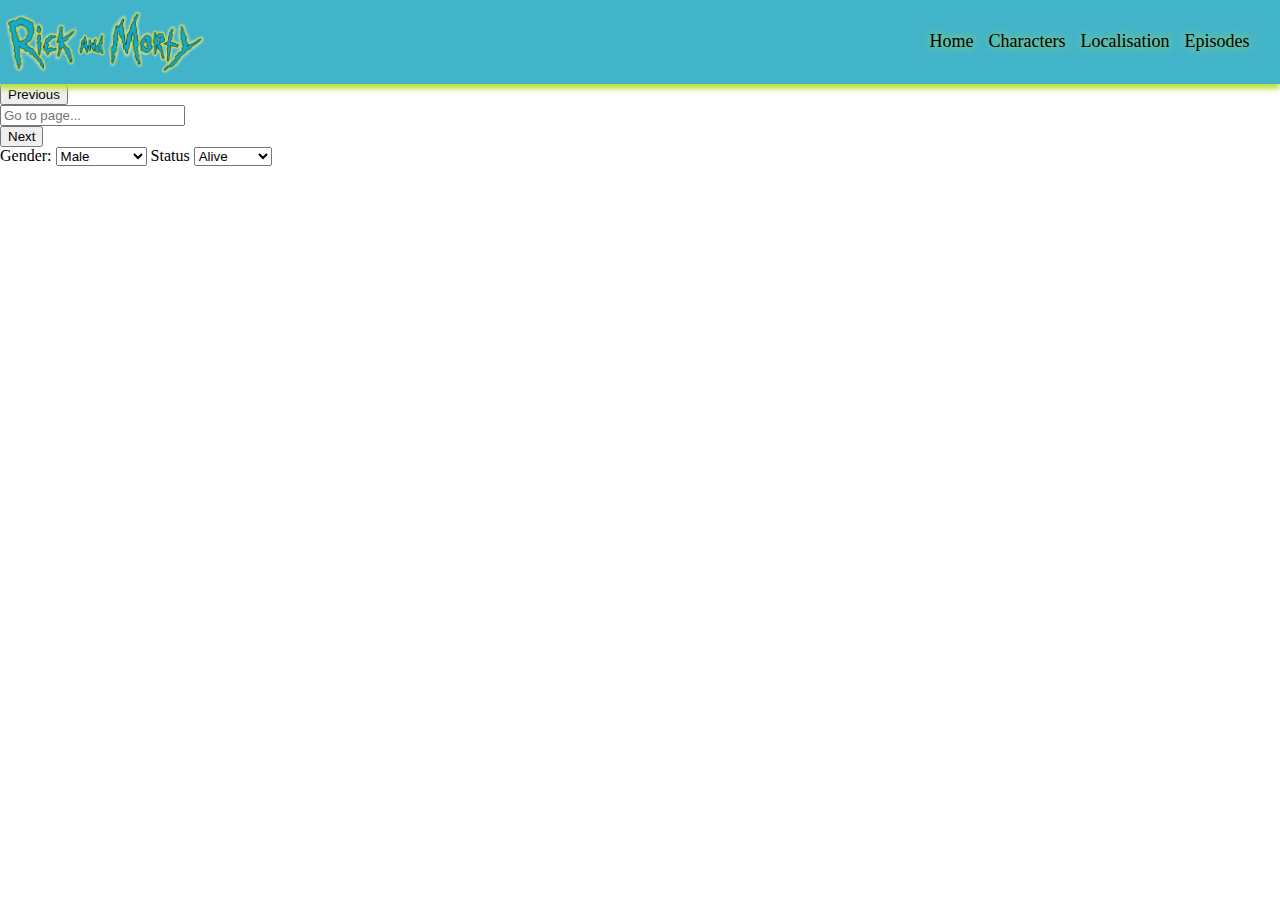
==== characterAll.html @ dfe4eb06 "ajout début de barre de filtre en HTML avec gender et status" ====
<!DOCTYPE html>
<html lang="en">
   <head>
      <meta charset="UTF-8" />
      <meta name="viewport" content="width=device-width, initial-scale=1.0" />
      <title>La Fusée - Personnages</title>
      <link rel="stylesheet" href="style.css" />
   </head>

   <body>
      <header>
         <img
            src="./images/logotitle.png"
            width="200"
            alt="Titre de Rick and Morty"
         />
         <nav id="nav">
            <a class="nav-link" href="./index.html">Home</a>
            <a class="nav-link" href="./characterAll.html"> Characters </a>
            <a class="nav-link" href="./locations.html"> Localisation </a>
            <a class="nav-link" href="./episodeAll.html"> Episodes </a>
         </nav>
      </header>
      <main>
         <div id="subNavBar">
            <div>
               <button id="btnPrevious">Previous</button>
            </div>

            <div>
               <input
                  type="type"
                  id="inputGoToPage"
                  placeholder="Go to page..."
               />
            </div>

            <div>
               <button id="btnNext">Next</button>
            </div>

            <form id="filter_bar">
                <label for="gender">Gender:</label>
                <select name="gender" id="gender">
                    <option value="male">Male</option>
                    <option value="female">Female</option>
                    <option value="genderless">Genderless</option>
                    <option value="unknown">Unknown</option>
                </select>

                <label for="status">Status</label>
                <select name="status" id="status">
                    <option value="Alive">Alive</option>
                    <option value="Dead">Dead</option>
                    <option value="unknown">Unknown</option>
                </select>
            </form>
         </div>

         <div id="charContainer"></div>
      </main>

      <script src="./js/characterAll.js"></script>
   </body>
</html>
---- style.css ----
html,
body {
   margin: 0 auto;
   width: 100vw;
   scroll-padding-top: 85px;
}

header {
   position: sticky;
   margin: 0;
   padding: 10px 5px;
   top: 0;
   background-color: #42b4caff;
   display: flex;
   justify-content: space-between;
   box-shadow: 0 5px 5px #bfde42ff;
}

#nav {
   margin-right: 2vw;
   display: flex;
   gap: 15px;
   align-items: center;
   font-size: large;
}

#nav a {
   color: black;
   text-shadow: #bfde42ff 1px 0 10px;
   font-style: normal;
   text-decoration: none;
}


/******************************* Page One Episode ******************************************/
#episode_title {
   margin-left: 2vw;
}

.episode {
   margin: auto 2%;
   width: 96%;
}

.episode h1 {
   margin-bottom: 5px;
   color: black;
   text-shadow: 1px 1px 5px #42b4caff, 0 0 1em #bfde42ff, 0 0 0.2em #bfde42ff;
}

.episode_subtitle {
   margin-top: 0;
   font-size: 1.3em;
}

.episode_code,
.episode_aired {
   margin: 10px 5px;
}

.episode_characters {
   width: 100%;
}

.collapsible_characters {
   width: 100%;
   margin: 20px 0;
   font-size: 1.3em;
   font-weight: bold;
   background-color: #42b4caff;
   border: none;
   border-radius: 15px;
   display: flex;
   justify-content: space-between;
}

.collapsible_characters:hover {
   box-shadow: 1px 3px 5px #42b4caff, 0 0 1em #bfde42ff, 0 0 0.2em #bfde42ff;
}

.collapsible_characters p {
   margin: 10px;
}

.hidden_content {
   display: none;
}

.active_content {
   display: flex;
   flex-wrap: wrap;
   gap: 3vw;
   justify-content: center;
}

.ep_char_list {
   padding: 0;
   margin: 0;
   list-style: none;
}

.ep_char_list li {
   width: 180px;
   height: 70px;
   border-radius: 50%;
   display: flex;
   align-items: center;
   justify-content: center;
}

.ep_char_list p {
   margin: 0 5px;
   width: 100%;
   text-wrap: balance;
   text-align: center;
   font-size: 1.1em;
}

.ep_char_list a {
   border-radius: 50%;
   border: solid #42b4caff 2px;
   color: black;
   text-decoration: none;
}

.ep_char_list a:hover {
   border-color: black;
   box-shadow: 1px 3px 5px #42b4caff, 0 0 1em #bfde42ff, 0 0 0.2em #bfde42ff;
   font-weight: bold;
}
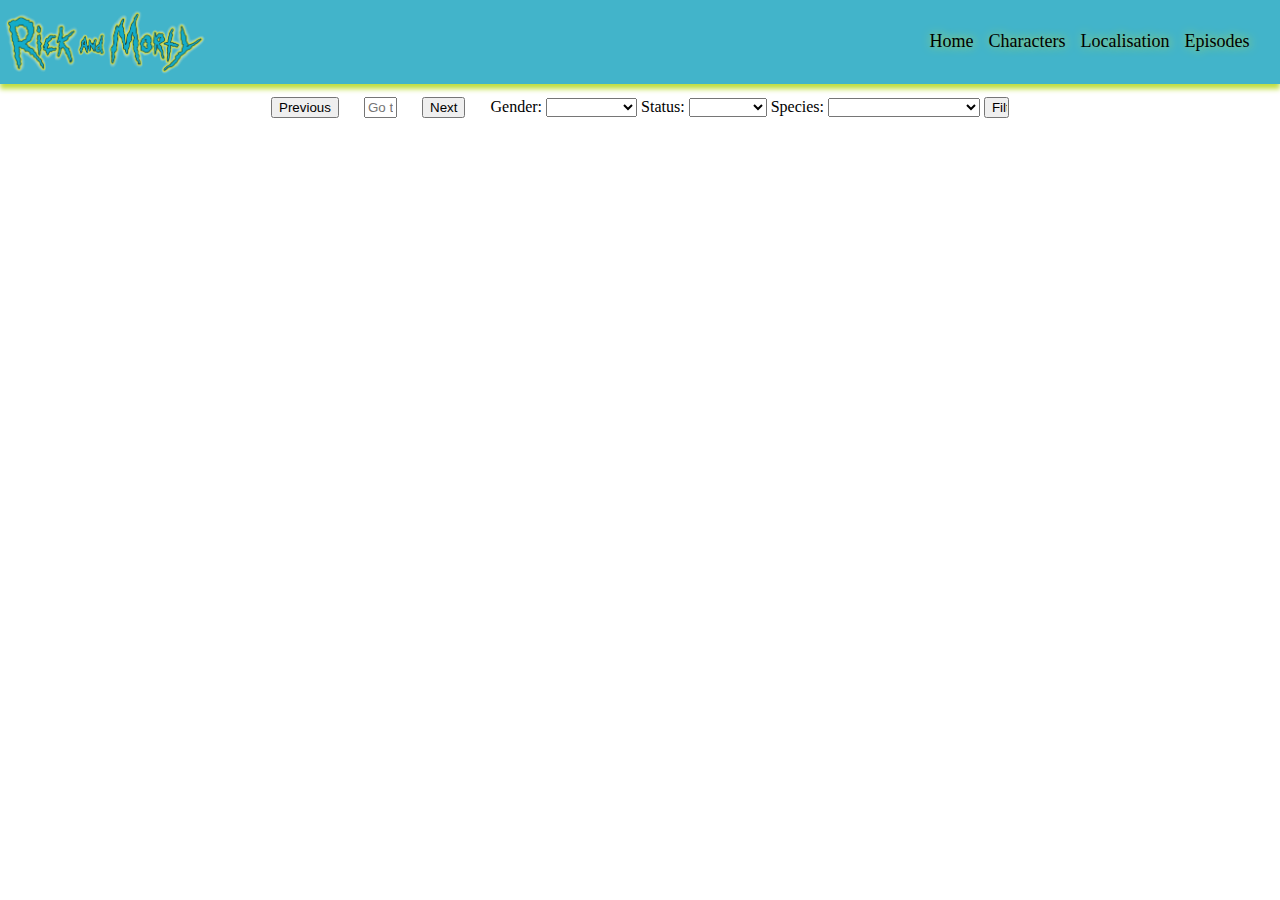
==== commit d29fc803: "bouton filter récupère les params et redirige vers page de personnages filtrés" ====
--- a/characterAll.html
+++ b/characterAll.html
@@ -40,20 +40,29 @@
             </div>
 
             <form id="filter_bar">
-                <label for="gender">Gender:</label>
-                <select name="gender" id="gender">
-                    <option value="male">Male</option>
-                    <option value="female">Female</option>
-                    <option value="genderless">Genderless</option>
-                    <option value="unknown">Unknown</option>
-                </select>
+               <label for="gender">Gender:</label>
+               <select name="gender" id="gender">
+                  <option></option>
+                  <option value="male">Male</option>
+                  <option value="female">Female</option>
+                  <option value="genderless">Genderless</option>
+                  <option value="unknown">Unknown</option>
+               </select>
 
-                <label for="status">Status</label>
-                <select name="status" id="status">
-                    <option value="Alive">Alive</option>
-                    <option value="Dead">Dead</option>
-                    <option value="unknown">Unknown</option>
-                </select>
+               <label for="status">Status:</label>
+               <select name="status" id="status">
+                  <option></option>
+                  <option value="Alive">Alive</option>
+                  <option value="Dead">Dead</option>
+                  <option value="unknown">Unknown</option>
+               </select>
+
+               <label for="species">Species:</label>
+               <select name="species" id="species">
+                  <option></option>
+               </select>
+
+               <input type="button" value="Filter" id="filter-btn" />
             </form>
          </div>
 
--- a/style.css
+++ b/style.css
@@ -1,8 +1,7 @@
 html,
 body {
    margin: 0 auto;
-   width: 100vw;
-   scroll-padding-top: 85px;
+   width: 100%;
 }
 
 header {
@@ -31,6 +30,10 @@
    text-decoration: none;
 }
 
+main {
+   display: flex;
+   flex-direction: column;
+}
 
 /******************************* Page One Episode ******************************************/
 #episode_title {
@@ -128,3 +131,66 @@
    box-shadow: 1px 3px 5px #42b4caff, 0 0 1em #bfde42ff, 0 0 0.2em #bfde42ff;
    font-weight: bold;
 }
+
+/* *********************** Page All Characters *******************/
+
+
+#charContainer {
+   display: flex;
+   flex-wrap: wrap;
+   justify-content: space-evenly;
+   align-content: center;
+   /* gap: 1vw; */
+   column-gap: 1vw;
+   row-gap: 2.5vh;
+}
+
+.charContainers {
+   display: flex;
+   flex-direction: column;
+   justify-content: center;
+   align-items: center;
+   max-width: 235px;
+   /* height: 235px; */
+   max-height: 235px;
+   box-sizing: border-box;
+   border: 2px solid #42b4caff;
+   border-radius: 50px;
+   box-shadow: 2px 2px 5px #bfde42ff;
+   transition: all ease-in-out 125ms;
+}
+
+.charContainers:hover {
+   box-shadow: 4px 4px 10px #bfde42ff;
+   /* color: #42b4caff; */
+   font-size: large;
+   text-shadow: 1px 1px 5px #bfde42ff;
+   cursor: pointer;
+}
+
+.charContainers img {
+   width: 85%;
+   padding: 1vh 1vw 0.5vh 1vw;
+   border-radius: 50px;
+}
+
+.charContainers div {
+   text-align: center;
+   justify-content: center;
+   align-items: center;
+   height: 3vh;
+}
+
+#subNavBar {
+   display: flex;
+   flex-direction: row;
+   text-align: center;
+   justify-content: center;
+   gap: 2%;
+   padding: 1%;
+}
+
+#subNavBar input {
+   text-align: center;
+   width: 25px;
+}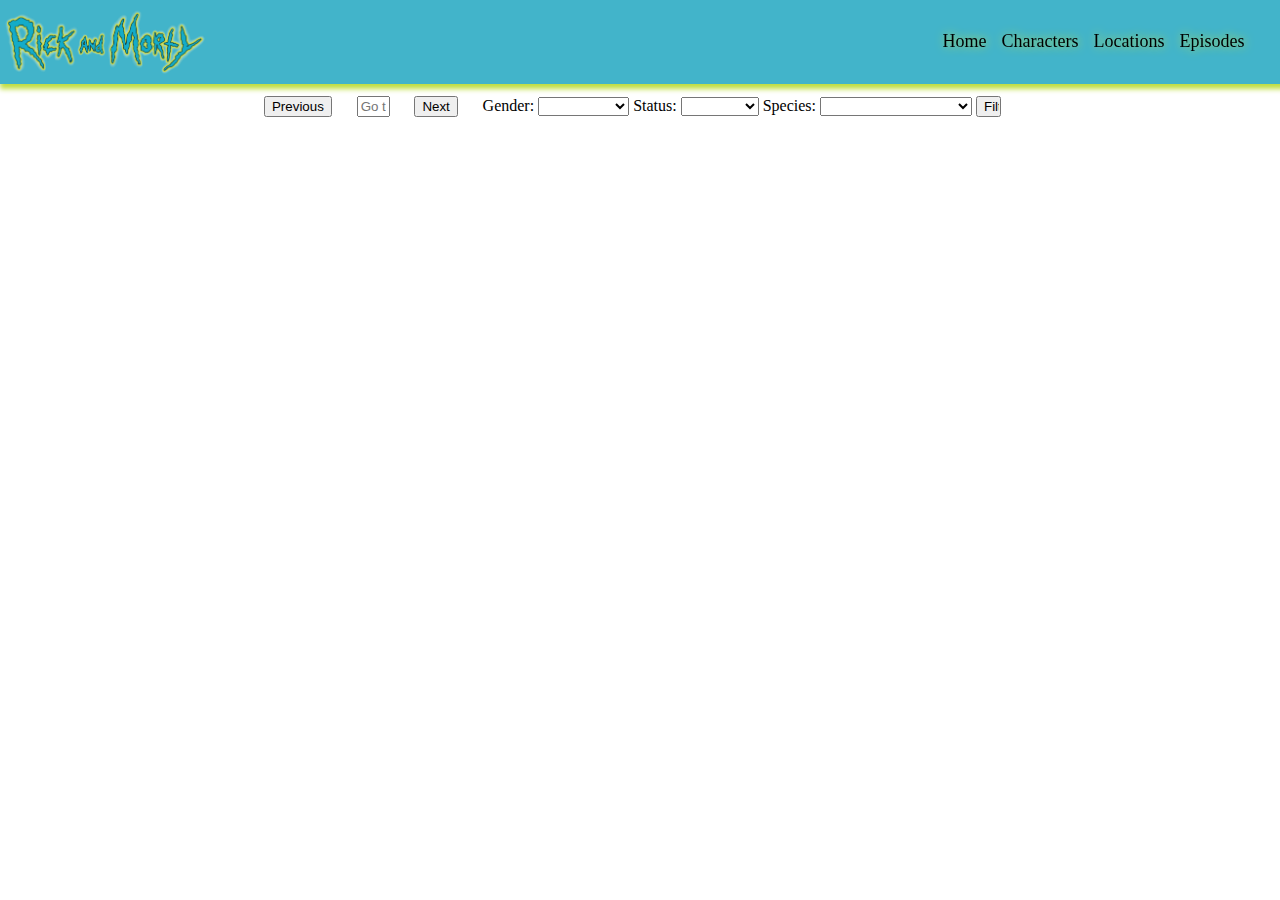
==== commit 9ff556f5: "liste des locations affichée, mise en page, pagination" ====
--- a/characterAll.html
+++ b/characterAll.html
@@ -17,7 +17,7 @@
          <nav id="nav">
             <a class="nav-link" href="./index.html">Home</a>
             <a class="nav-link" href="./characterAll.html"> Characters </a>
-            <a class="nav-link" href="./locations.html"> Localisation </a>
+            <a class="nav-link" href="./locations.html"> Locations </a>
             <a class="nav-link" href="./episodeAll.html"> Episodes </a>
          </nav>
       </header>
@@ -42,7 +42,7 @@
             <form id="filter_bar">
                <label for="gender">Gender:</label>
                <select name="gender" id="gender">
-                  <option></option>
+                  <option value=""></option>
                   <option value="male">Male</option>
                   <option value="female">Female</option>
                   <option value="genderless">Genderless</option>
@@ -51,7 +51,7 @@
 
                <label for="status">Status:</label>
                <select name="status" id="status">
-                  <option></option>
+                  <option value=""></option>
                   <option value="Alive">Alive</option>
                   <option value="Dead">Dead</option>
                   <option value="unknown">Unknown</option>
@@ -59,7 +59,7 @@
 
                <label for="species">Species:</label>
                <select name="species" id="species">
-                  <option></option>
+                  <option value=""></option>
                </select>
 
                <input type="button" value="Filter" id="filter-btn" />
--- a/style.css
+++ b/style.css
@@ -1,10 +1,12 @@
 html,
 body {
    margin: 0 auto;
-   width: 100%;
+   width: 100vw;
+   scroll-padding-top: 85px;
 }
 
 header {
+   width: 100%;
    position: sticky;
    margin: 0;
    padding: 10px 5px;
@@ -13,6 +15,8 @@
    display: flex;
    justify-content: space-between;
    box-shadow: 0 5px 5px #bfde42ff;
+   overflow: auto;
+   scrollbar-gutter: stable;
 }
 
 #nav {
@@ -33,6 +37,8 @@
 main {
    display: flex;
    flex-direction: column;
+   overflow: auto;
+   scrollbar-gutter: stable;
 }
 
 /******************************* Page One Episode ******************************************/
@@ -133,7 +139,6 @@
 }
 
 /* *********************** Page All Characters *******************/
-
 
 #charContainer {
    display: flex;
@@ -193,4 +198,54 @@
 #subNavBar input {
    text-align: center;
    width: 25px;
+}
+
+
+/********************** Page locations **************************************/
+.location-header {
+   margin: 20px 2vw;
+   color: black;
+   text-shadow: 1px 1px 5px #42b4caff, 0 0 1em #bfde42ff, 0 0 0.2em #bfde42ff;
+
+}
+
+#locations-list {
+   padding: 0;
+   list-style: none;
+   display: flex;
+   flex-wrap: wrap;
+   justify-content: center;
+   gap: 2vw;
+}
+
+#locations-list li {
+   width: 290px;
+   height: 160px;
+   padding: 20px 15px;
+   border: 2px solid #42b4caff;
+   border-radius: 50px;
+   box-shadow: 2px 2px 5px #bfde42ff;
+   box-sizing: border-box;
+   column-gap: 1vw;
+   row-gap: 2.5vh;
+}
+
+#locations-list h2 {
+   display: block;
+   height: 60px;
+   margin: 0;
+   text-align: center;
+   color: black;
+   text-shadow: 1px 1px 5px #42b4caff, 0 0 1em #bfde42ff, 0 0 0.2em #bfde42ff;
+}
+
+#locations-list p {
+   margin: 5px;
+}
+
+#pagination-locations {
+   width: 98%;
+   margin: 0 1%;
+   display: flex;
+   justify-content: space-between;
 }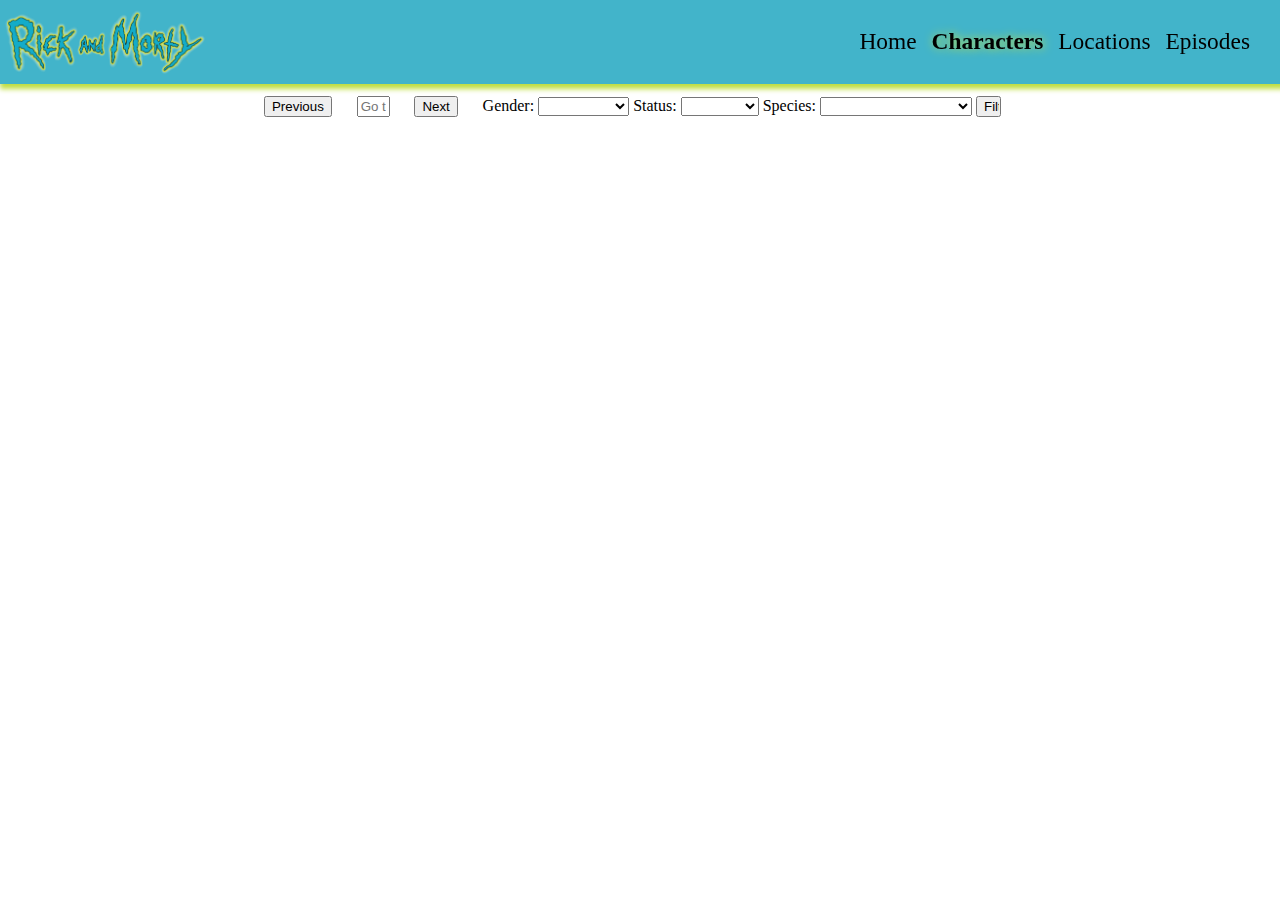
==== commit 0d6c7572: "mise en page index + navbar responsive" ====
--- a/characterAll.html
+++ b/characterAll.html
@@ -1,74 +1,80 @@
 <!DOCTYPE html>
 <html lang="en">
-   <head>
-      <meta charset="UTF-8" />
-      <meta name="viewport" content="width=device-width, initial-scale=1.0" />
-      <title>La Fusée - Personnages</title>
-      <link rel="stylesheet" href="style.css" />
-   </head>
+    <head>
+        <meta charset="UTF-8" />
+        <meta name="viewport" content="width=device-width, initial-scale=1.0" />
+        <title>La Fusée - Personnages</title>
+        <link rel="stylesheet" href="style.css" />
+        <link rel="stylesheet" href="https://cdnjs.cloudflare.com/ajax/libs/font-awesome/6.5.1/css/all.min.css" integrity="sha512-DTOQO9RWCH3ppGqcWaEA1BIZOC6xxalwEsw9c2QQeAIftl+Vegovlnee1c9QX4TctnWMn13TZye+giMm8e2LwA==" crossorigin="anonymous" referrerpolicy="no-referrer" />
+    </head>
 
-   <body>
-      <header>
-         <img
-            src="./images/logotitle.png"
-            width="200"
-            alt="Titre de Rick and Morty"
-         />
-         <nav id="nav">
-            <a class="nav-link" href="./index.html">Home</a>
-            <a class="nav-link" href="./characterAll.html"> Characters </a>
-            <a class="nav-link" href="./locations.html"> Locations </a>
-            <a class="nav-link" href="./episodeAll.html"> Episodes </a>
-         </nav>
-      </header>
-      <main>
-         <div id="subNavBar">
-            <div>
-               <button id="btnPrevious">Previous</button>
+    <body>
+        <header>
+            <img src="./images/logotitle.png" alt="Titre de Rick and Morty" />
+            <nav id="nav">
+                <button class="drop-btn"><i class="fa fa-bars"></i></button>
+                <div class="nav-dropdown">
+                    <a class="nav-link" href="./index.html"
+                        >Home</a
+                    >
+                    <a class="nav-link current-page" href="./characterAll.html">
+                        Characters
+                    </a>
+                    <a class="nav-link" href="./locations.html"> Locations </a>
+                    <a class="nav-link" href="./episodeAll.html"> Episodes </a>
+                </div>
+            </nav>
+        </header>
+
+        <main>
+            <div id="subNavBar">
+                <div>
+                    <button id="btnPrevious">Previous</button>
+                </div>
+
+                <div>
+                    <input
+                        type="type"
+                        id="inputGoToPage"
+                        placeholder="Go to page..."
+                    />
+                </div>
+
+                <div>
+                    <button id="btnNext">Next</button>
+                </div>
+
+                <form id="filter_bar">
+                    <label for="gender">Gender:</label>
+                    <select name="gender" id="gender">
+                        <option value=""></option>
+                        <option value="male">Male</option>
+                        <option value="female">Female</option>
+                        <option value="genderless">Genderless</option>
+                        <option value="unknown">Unknown</option>
+                    </select>
+
+                    <label for="status">Status:</label>
+                    <select name="status" id="status">
+                        <option value=""></option>
+                        <option value="Alive">Alive</option>
+                        <option value="Dead">Dead</option>
+                        <option value="unknown">Unknown</option>
+                    </select>
+
+                    <label for="species">Species:</label>
+                    <select name="species" id="species">
+                        <option value=""></option>
+                    </select>
+
+                    <input type="button" value="Filter" id="filter-btn" />
+                </form>
             </div>
 
-            <div>
-               <input
-                  type="type"
-                  id="inputGoToPage"
-                  placeholder="Go to page..."
-               />
-            </div>
+            <div id="charContainer"></div>
+        </main>
 
-            <div>
-               <button id="btnNext">Next</button>
-            </div>
-
-            <form id="filter_bar">
-               <label for="gender">Gender:</label>
-               <select name="gender" id="gender">
-                  <option value=""></option>
-                  <option value="male">Male</option>
-                  <option value="female">Female</option>
-                  <option value="genderless">Genderless</option>
-                  <option value="unknown">Unknown</option>
-               </select>
-
-               <label for="status">Status:</label>
-               <select name="status" id="status">
-                  <option value=""></option>
-                  <option value="Alive">Alive</option>
-                  <option value="Dead">Dead</option>
-                  <option value="unknown">Unknown</option>
-               </select>
-
-               <label for="species">Species:</label>
-               <select name="species" id="species">
-                  <option value=""></option>
-               </select>
-
-               <input type="button" value="Filter" id="filter-btn" />
-            </form>
-         </div>
-
-         <div id="charContainer"></div>
-      </main>
-
-      <script src="./js/characterAll.js"></script>
-   </body>
+        <script src="./js/characterAll.js"></script>
+        <script src="./js/navbar.js"></script>
+    </body>
 </html>
--- a/style.css
+++ b/style.css
@@ -1,251 +1,350 @@
 html,
 body {
-   margin: 0 auto;
-   width: 100vw;
-   scroll-padding-top: 85px;
-}
-
+    margin: 0 auto;
+    width: 100vw;
+    scroll-padding-top: 85px;
+}
+
+/**************************** Header & Navbar ***********************************/
 header {
-   width: 100%;
-   position: sticky;
-   margin: 0;
-   padding: 10px 5px;
-   top: 0;
-   background-color: #42b4caff;
-   display: flex;
-   justify-content: space-between;
-   box-shadow: 0 5px 5px #bfde42ff;
-   overflow: auto;
-   scrollbar-gutter: stable;
+    width: 100%;
+    position: sticky;
+    margin: 0;
+    padding: 10px 5px;
+    top: 0;
+    background-color: #42b4caff;
+    display: flex;
+    justify-content: space-evenly;
+    box-shadow: 0 5px 5px #bfde42ff;
+}
+
+header img {
+    max-width: 200px;
+    height: auto;
 }
 
 #nav {
-   margin-right: 2vw;
-   display: flex;
-   gap: 15px;
-   align-items: center;
-   font-size: large;
+    flex: 1;
+    margin-right: 35px;
+    vertical-align: middle;
+}
+
+.nav-dropdown {
+    width: 100%;
+    height: 100%;
+    display: flex;
+    justify-content: flex-end;
+    gap: 15px;
+    align-items: center;
+    font-size: large;
 }
 
 #nav a {
-   color: black;
-   text-shadow: #bfde42ff 1px 0 10px;
-   font-style: normal;
-   text-decoration: none;
+    color: black;
+    font-style: normal;
+    font-size: 1.3em;
+    text-decoration: none;
+}
+
+#nav a:hover {
+    text-shadow: #bfde42ff 1px 0 10px;
+}
+
+.current-page {
+    font-weight: bold;
+    text-shadow: #bfde42ff 1px 0 10px;
+}
+
+.drop-btn {
+    width: 100%;
+    height: 100%;
+    text-align: end;
+    font-weight: bolder;
+    font-size: large;
+    display: none;
+    border: none;
+    background: none;
+    cursor: pointer;
+}
+
+@media screen and (max-width: 635px) {
+    #nav {
+        position: relative;
+        display: inline-block;
+    }
+
+    .drop-btn {
+        display: block;
+    }
+
+    .nav-dropdown {
+        display: none;
+        position: absolute;
+        z-index: 1;
+        border-radius: 50px;
+    }
+
+    .nav-link {
+        display: block;
+        background-color: #42b4caff;
+        box-shadow: 0 5px 5px #bfde42ff;
+        border: black 1px solid;
+    }
+
+    .show .drop-btn {
+        box-shadow: 0 5px 5px #bfde42ff;
+        border: black 1px solid;
+    }
+
+    .show .drop-btn i {
+      display: none;
+    }
+
+    .show .nav-dropdown{
+        display: block;
+    }
 }
 
 main {
-   display: flex;
-   flex-direction: column;
-   overflow: auto;
-   scrollbar-gutter: stable;
+    display: flex;
+    flex-direction: column;
+    overflow: auto;
+    scrollbar-gutter: stable;
+}
+
+/********************************* Index ***************************************/
+#rnd-btn-container {
+    width: 99%;
+    margin: 25px auto;
+    display: flex;
+    flex-wrap: wrap;
+    gap: 2vw;
+}
+
+.btn-rnd {
+    width: 250px;
+    flex: 1;
+    background-color: #42b4caff;
+    border: none;
+    border-radius: 50px;
+}
+
+.btn-rnd:hover {
+    cursor: pointer;
+    box-shadow: 3px 5px 5px #bfde42ff;
+    text-shadow: #bfde42ff 1px 0 10px;
+}
+
+.btn-rnd p {
+    color: black;
+    font-style: normal;
+    font-size: 1.8em;
+    font-weight: bold;
 }
 
 /******************************* Page One Episode ******************************************/
 #episode_title {
-   margin-left: 2vw;
+    margin-left: 2vw;
 }
 
 .episode {
-   margin: auto 2%;
-   width: 96%;
+    margin: auto 2%;
+    width: 96%;
 }
 
 .episode h1 {
-   margin-bottom: 5px;
-   color: black;
-   text-shadow: 1px 1px 5px #42b4caff, 0 0 1em #bfde42ff, 0 0 0.2em #bfde42ff;
+    margin-bottom: 5px;
+    color: black;
+    text-shadow: 1px 1px 5px #42b4caff, 0 0 1em #bfde42ff, 0 0 0.2em #bfde42ff;
 }
 
 .episode_subtitle {
-   margin-top: 0;
-   font-size: 1.3em;
+    margin-top: 0;
+    font-size: 1.3em;
 }
 
 .episode_code,
 .episode_aired {
-   margin: 10px 5px;
+    margin: 10px 5px;
 }
 
 .episode_characters {
-   width: 100%;
+    width: 100%;
 }
 
 .collapsible_characters {
-   width: 100%;
-   margin: 20px 0;
-   font-size: 1.3em;
-   font-weight: bold;
-   background-color: #42b4caff;
-   border: none;
-   border-radius: 15px;
-   display: flex;
-   justify-content: space-between;
+    width: 100%;
+    margin: 20px 0;
+    font-size: 1.3em;
+    font-weight: bold;
+    background-color: #42b4caff;
+    border: none;
+    border-radius: 15px;
+    display: flex;
+    justify-content: space-between;
 }
 
 .collapsible_characters:hover {
-   box-shadow: 1px 3px 5px #42b4caff, 0 0 1em #bfde42ff, 0 0 0.2em #bfde42ff;
+    box-shadow: 1px 3px 5px #42b4caff, 0 0 1em #bfde42ff, 0 0 0.2em #bfde42ff;
 }
 
 .collapsible_characters p {
-   margin: 10px;
+    margin: 10px;
 }
 
 .hidden_content {
-   display: none;
+    display: none;
 }
 
 .active_content {
-   display: flex;
-   flex-wrap: wrap;
-   gap: 3vw;
-   justify-content: center;
+    display: flex;
+    flex-wrap: wrap;
+    gap: 3vw;
+    justify-content: center;
 }
 
 .ep_char_list {
-   padding: 0;
-   margin: 0;
-   list-style: none;
+    padding: 0;
+    margin: 0;
+    list-style: none;
 }
 
 .ep_char_list li {
-   width: 180px;
-   height: 70px;
-   border-radius: 50%;
-   display: flex;
-   align-items: center;
-   justify-content: center;
+    width: 180px;
+    height: 70px;
+    border-radius: 50%;
+    display: flex;
+    align-items: center;
+    justify-content: center;
 }
 
 .ep_char_list p {
-   margin: 0 5px;
-   width: 100%;
-   text-wrap: balance;
-   text-align: center;
-   font-size: 1.1em;
+    margin: 0 5px;
+    width: 100%;
+    text-wrap: balance;
+    text-align: center;
+    font-size: 1.1em;
 }
 
 .ep_char_list a {
-   border-radius: 50%;
-   border: solid #42b4caff 2px;
-   color: black;
-   text-decoration: none;
+    border-radius: 50%;
+    border: solid #42b4caff 2px;
+    color: black;
+    text-decoration: none;
 }
 
 .ep_char_list a:hover {
-   border-color: black;
-   box-shadow: 1px 3px 5px #42b4caff, 0 0 1em #bfde42ff, 0 0 0.2em #bfde42ff;
-   font-weight: bold;
+    border-color: black;
+    box-shadow: 1px 3px 5px #42b4caff, 0 0 1em #bfde42ff, 0 0 0.2em #bfde42ff;
+    font-weight: bold;
 }
 
 /* *********************** Page All Characters *******************/
 
 #charContainer {
-   display: flex;
-   flex-wrap: wrap;
-   justify-content: space-evenly;
-   align-content: center;
-   /* gap: 1vw; */
-   column-gap: 1vw;
-   row-gap: 2.5vh;
+    display: flex;
+    flex-wrap: wrap;
+    justify-content: space-evenly;
+    align-content: center;
+    /* gap: 1vw; */
+    column-gap: 1vw;
+    row-gap: 2.5vh;
 }
 
 .charContainers {
-   display: flex;
-   flex-direction: column;
-   justify-content: center;
-   align-items: center;
-   max-width: 235px;
-   /* height: 235px; */
-   max-height: 235px;
-   box-sizing: border-box;
-   border: 2px solid #42b4caff;
-   border-radius: 50px;
-   box-shadow: 2px 2px 5px #bfde42ff;
-   transition: all ease-in-out 125ms;
+    display: flex;
+    flex-direction: column;
+    justify-content: center;
+    align-items: center;
+    max-width: 235px;
+    /* height: 235px; */
+    max-height: 235px;
+    box-sizing: border-box;
+    border: 2px solid #42b4caff;
+    border-radius: 50px;
+    box-shadow: 2px 2px 5px #bfde42ff;
+    transition: all ease-in-out 125ms;
 }
 
 .charContainers:hover {
-   box-shadow: 4px 4px 10px #bfde42ff;
-   /* color: #42b4caff; */
-   font-size: large;
-   text-shadow: 1px 1px 5px #bfde42ff;
-   cursor: pointer;
+    box-shadow: 4px 4px 10px #bfde42ff;
+    /* color: #42b4caff; */
+    font-size: large;
+    text-shadow: 1px 1px 5px #bfde42ff;
+    cursor: pointer;
 }
 
 .charContainers img {
-   width: 85%;
-   padding: 1vh 1vw 0.5vh 1vw;
-   border-radius: 50px;
+    width: 85%;
+    padding: 1vh 1vw 0.5vh 1vw;
+    border-radius: 50px;
 }
 
 .charContainers div {
-   text-align: center;
-   justify-content: center;
-   align-items: center;
-   height: 3vh;
+    text-align: center;
+    justify-content: center;
+    align-items: center;
+    height: 3vh;
 }
 
 #subNavBar {
-   display: flex;
-   flex-direction: row;
-   text-align: center;
-   justify-content: center;
-   gap: 2%;
-   padding: 1%;
+    display: flex;
+    flex-direction: row;
+    text-align: center;
+    justify-content: center;
+    gap: 2%;
+    padding: 1%;
 }
 
 #subNavBar input {
-   text-align: center;
-   width: 25px;
-}
-
+    text-align: center;
+    width: 25px;
+}
 
 /********************** Page locations **************************************/
 .location-header {
-   margin: 20px 2vw;
-   color: black;
-   text-shadow: 1px 1px 5px #42b4caff, 0 0 1em #bfde42ff, 0 0 0.2em #bfde42ff;
-
+    margin: 20px 2vw;
+    color: black;
+    text-shadow: 1px 1px 5px #42b4caff, 0 0 1em #bfde42ff, 0 0 0.2em #bfde42ff;
 }
 
 #locations-list {
-   padding: 0;
-   list-style: none;
-   display: flex;
-   flex-wrap: wrap;
-   justify-content: center;
-   gap: 2vw;
+    padding: 0;
+    list-style: none;
+    display: flex;
+    flex-wrap: wrap;
+    justify-content: center;
+    gap: 2vw;
 }
 
 #locations-list li {
-   width: 290px;
-   height: 160px;
-   padding: 20px 15px;
-   border: 2px solid #42b4caff;
-   border-radius: 50px;
-   box-shadow: 2px 2px 5px #bfde42ff;
-   box-sizing: border-box;
-   column-gap: 1vw;
-   row-gap: 2.5vh;
+    width: 290px;
+    height: 160px;
+    padding: 20px 15px;
+    border: 2px solid #42b4caff;
+    border-radius: 50px;
+    box-shadow: 2px 2px 5px #bfde42ff;
+    box-sizing: border-box;
+    column-gap: 1vw;
+    row-gap: 2.5vh;
 }
 
 #locations-list h2 {
-   display: block;
-   height: 60px;
-   margin: 0;
-   text-align: center;
-   color: black;
-   text-shadow: 1px 1px 5px #42b4caff, 0 0 1em #bfde42ff, 0 0 0.2em #bfde42ff;
+    display: block;
+    height: 60px;
+    margin: 0;
+    text-align: center;
+    color: black;
+    text-shadow: 1px 1px 5px #42b4caff, 0 0 1em #bfde42ff, 0 0 0.2em #bfde42ff;
 }
 
 #locations-list p {
-   margin: 5px;
+    margin: 5px;
 }
 
 #pagination-locations {
-   width: 98%;
-   margin: 0 1%;
-   display: flex;
-   justify-content: space-between;
-}+    width: 98%;
+    margin: 0 1%;
+    display: flex;
+    justify-content: space-between;
+}
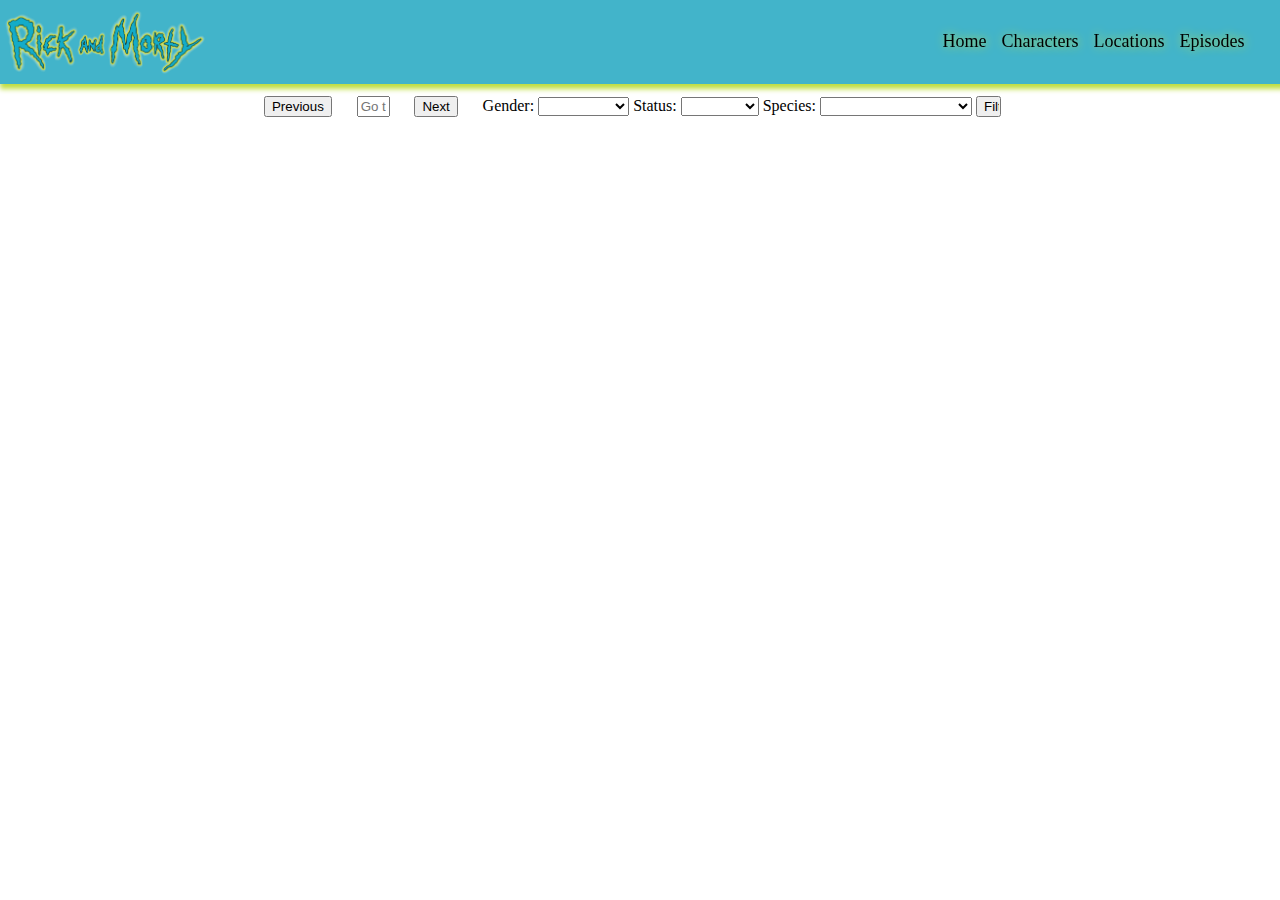
==== commit 3f2eaf19: "added images and cahnges of conflit from previous pull" ====
--- a/characterAll.html
+++ b/characterAll.html
@@ -1,80 +1,74 @@
 <!DOCTYPE html>
 <html lang="en">
-    <head>
-        <meta charset="UTF-8" />
-        <meta name="viewport" content="width=device-width, initial-scale=1.0" />
-        <title>La Fusée - Personnages</title>
-        <link rel="stylesheet" href="style.css" />
-        <link rel="stylesheet" href="https://cdnjs.cloudflare.com/ajax/libs/font-awesome/6.5.1/css/all.min.css" integrity="sha512-DTOQO9RWCH3ppGqcWaEA1BIZOC6xxalwEsw9c2QQeAIftl+Vegovlnee1c9QX4TctnWMn13TZye+giMm8e2LwA==" crossorigin="anonymous" referrerpolicy="no-referrer" />
-    </head>
+   <head>
+      <meta charset="UTF-8" />
+      <meta name="viewport" content="width=device-width, initial-scale=1.0" />
+      <title>La Fusée - Personnages</title>
+      <link rel="stylesheet" href="style.css" />
+   </head>
 
-    <body>
-        <header>
-            <img src="./images/logotitle.png" alt="Titre de Rick and Morty" />
-            <nav id="nav">
-                <button class="drop-btn"><i class="fa fa-bars"></i></button>
-                <div class="nav-dropdown">
-                    <a class="nav-link" href="./index.html"
-                        >Home</a
-                    >
-                    <a class="nav-link current-page" href="./characterAll.html">
-                        Characters
-                    </a>
-                    <a class="nav-link" href="./locations.html"> Locations </a>
-                    <a class="nav-link" href="./episodeAll.html"> Episodes </a>
-                </div>
-            </nav>
-        </header>
-
-        <main>
-            <div id="subNavBar">
-                <div>
-                    <button id="btnPrevious">Previous</button>
-                </div>
-
-                <div>
-                    <input
-                        type="type"
-                        id="inputGoToPage"
-                        placeholder="Go to page..."
-                    />
-                </div>
-
-                <div>
-                    <button id="btnNext">Next</button>
-                </div>
-
-                <form id="filter_bar">
-                    <label for="gender">Gender:</label>
-                    <select name="gender" id="gender">
-                        <option value=""></option>
-                        <option value="male">Male</option>
-                        <option value="female">Female</option>
-                        <option value="genderless">Genderless</option>
-                        <option value="unknown">Unknown</option>
-                    </select>
-
-                    <label for="status">Status:</label>
-                    <select name="status" id="status">
-                        <option value=""></option>
-                        <option value="Alive">Alive</option>
-                        <option value="Dead">Dead</option>
-                        <option value="unknown">Unknown</option>
-                    </select>
-
-                    <label for="species">Species:</label>
-                    <select name="species" id="species">
-                        <option value=""></option>
-                    </select>
-
-                    <input type="button" value="Filter" id="filter-btn" />
-                </form>
+   <body>
+      <header>
+         <img
+            src="./images/logotitle.png"
+            width="200"
+            alt="Titre de Rick and Morty"
+         />
+         <nav id="nav">
+            <a class="nav-link" href="./index.html">Home</a>
+            <a class="nav-link" href="./characterAll.html"> Characters </a>
+            <a class="nav-link" href="./locations.html"> Locations </a>
+            <a class="nav-link" href="./episodeAll.html"> Episodes </a>
+         </nav>
+      </header>
+      <main>
+         <div id="subNavBar">
+            <div>
+               <button id="btnPrevious">Previous</button>
             </div>
 
-            <div id="charContainer"></div>
-        </main>
+            <div>
+               <input
+                  type="type"
+                  id="inputGoToPage"
+                  placeholder="Go to page..."
+               />
+            </div>
 
-        <script src="./js/characterAll.js"></script>
-        <script src="./js/navbar.js"></script>
-    </body>
+            <div>
+               <button id="btnNext">Next</button>
+            </div>
+
+            <form id="filter_bar">
+               <label for="gender">Gender:</label>
+               <select name="gender" id="gender">
+                  <option value=""></option>
+                  <option value="male">Male</option>
+                  <option value="female">Female</option>
+                  <option value="genderless">Genderless</option>
+                  <option value="unknown">Unknown</option>
+               </select>
+
+               <label for="status">Status:</label>
+               <select name="status" id="status">
+                  <option value=""></option>
+                  <option value="Alive">Alive</option>
+                  <option value="Dead">Dead</option>
+                  <option value="unknown">Unknown</option>
+               </select>
+
+               <label for="species">Species:</label>
+               <select name="species" id="species">
+                  <option value=""></option>
+               </select>
+
+               <input type="button" value="Filter" id="filter-btn" />
+            </form>
+         </div>
+
+         <div id="charContainer"></div>
+      </main>
+
+      <script src="./js/characterAll.js"></script>
+   </body>
 </html>
--- a/style.css
+++ b/style.css
@@ -1,350 +1,377 @@
 html,
 body {
-    margin: 0 auto;
-    width: 100vw;
-    scroll-padding-top: 85px;
-}
-
-/**************************** Header & Navbar ***********************************/
+  margin: 0 auto;
+  width: 100vw;
+  scroll-padding-top: 85px;
+}
+
 header {
-    width: 100%;
-    position: sticky;
-    margin: 0;
-    padding: 10px 5px;
-    top: 0;
-    background-color: #42b4caff;
-    display: flex;
-    justify-content: space-evenly;
-    box-shadow: 0 5px 5px #bfde42ff;
-}
-
-header img {
-    max-width: 200px;
-    height: auto;
+  width: 100%;
+  position: sticky;
+  margin: 0;
+  padding: 10px 5px;
+  top: 0;
+  background-color: #42b4caff;
+  display: flex;
+  justify-content: space-between;
+  box-shadow: 0 5px 5px #bfde42ff;
+  overflow: auto;
+  scrollbar-gutter: stable;
 }
 
 #nav {
-    flex: 1;
-    margin-right: 35px;
-    vertical-align: middle;
-}
-
-.nav-dropdown {
-    width: 100%;
-    height: 100%;
-    display: flex;
-    justify-content: flex-end;
-    gap: 15px;
-    align-items: center;
-    font-size: large;
+  margin-right: 2vw;
+  display: flex;
+  gap: 15px;
+  align-items: center;
+  font-size: large;
 }
 
 #nav a {
-    color: black;
-    font-style: normal;
-    font-size: 1.3em;
-    text-decoration: none;
-}
-
-#nav a:hover {
-    text-shadow: #bfde42ff 1px 0 10px;
-}
-
-.current-page {
-    font-weight: bold;
-    text-shadow: #bfde42ff 1px 0 10px;
-}
-
-.drop-btn {
-    width: 100%;
-    height: 100%;
-    text-align: end;
-    font-weight: bolder;
-    font-size: large;
-    display: none;
-    border: none;
-    background: none;
-    cursor: pointer;
-}
-
-@media screen and (max-width: 635px) {
-    #nav {
-        position: relative;
-        display: inline-block;
-    }
-
-    .drop-btn {
-        display: block;
-    }
-
-    .nav-dropdown {
-        display: none;
-        position: absolute;
-        z-index: 1;
-        border-radius: 50px;
-    }
-
-    .nav-link {
-        display: block;
-        background-color: #42b4caff;
-        box-shadow: 0 5px 5px #bfde42ff;
-        border: black 1px solid;
-    }
-
-    .show .drop-btn {
-        box-shadow: 0 5px 5px #bfde42ff;
-        border: black 1px solid;
-    }
-
-    .show .drop-btn i {
-      display: none;
-    }
-
-    .show .nav-dropdown{
-        display: block;
-    }
+  color: black;
+  text-shadow: #bfde42ff 1px 0 10px;
+  font-style: normal;
+  text-decoration: none;
 }
 
 main {
-    display: flex;
-    flex-direction: column;
-    overflow: auto;
-    scrollbar-gutter: stable;
-}
-
-/********************************* Index ***************************************/
-#rnd-btn-container {
-    width: 99%;
-    margin: 25px auto;
-    display: flex;
-    flex-wrap: wrap;
-    gap: 2vw;
-}
-
-.btn-rnd {
-    width: 250px;
-    flex: 1;
-    background-color: #42b4caff;
-    border: none;
-    border-radius: 50px;
-}
-
-.btn-rnd:hover {
-    cursor: pointer;
-    box-shadow: 3px 5px 5px #bfde42ff;
-    text-shadow: #bfde42ff 1px 0 10px;
-}
-
-.btn-rnd p {
-    color: black;
-    font-style: normal;
-    font-size: 1.8em;
-    font-weight: bold;
+  display: flex;
+  flex-direction: column;
+  overflow: auto;
+  scrollbar-gutter: stable;
 }
 
 /******************************* Page One Episode ******************************************/
 #episode_title {
-    margin-left: 2vw;
+  margin-left: 2vw;
 }
 
 .episode {
-    margin: auto 2%;
-    width: 96%;
+  margin: auto 2%;
+  width: 96%;
 }
 
 .episode h1 {
-    margin-bottom: 5px;
-    color: black;
-    text-shadow: 1px 1px 5px #42b4caff, 0 0 1em #bfde42ff, 0 0 0.2em #bfde42ff;
+  margin-bottom: 5px;
+  color: black;
+  text-shadow: 1px 1px 5px #42b4caff, 0 0 1em #bfde42ff, 0 0 0.2em #bfde42ff;
 }
 
 .episode_subtitle {
-    margin-top: 0;
-    font-size: 1.3em;
+  margin-top: 0;
+  font-size: 1.3em;
 }
 
 .episode_code,
 .episode_aired {
-    margin: 10px 5px;
+  margin: 10px 5px;
 }
 
 .episode_characters {
-    width: 100%;
+  width: 100%;
 }
 
 .collapsible_characters {
-    width: 100%;
-    margin: 20px 0;
-    font-size: 1.3em;
-    font-weight: bold;
-    background-color: #42b4caff;
-    border: none;
-    border-radius: 15px;
+  width: 100%;
+  margin: 20px 0;
+  font-size: 1.3em;
+  font-weight: bold;
+  background-color: #42b4caff;
+  border: none;
+  border-radius: 15px;
+  display: flex;
+  justify-content: space-between;
+}
+
+.collapsible_characters:hover {
+  box-shadow: 1px 3px 5px #42b4caff, 0 0 1em #bfde42ff, 0 0 0.2em #bfde42ff;
+}
+
+.collapsible_characters p {
+  margin: 10px;
+}
+
+.hidden_content {
+  display: none;
+}
+
+.active_content {
+  display: flex;
+  flex-wrap: wrap;
+  gap: 3vw;
+  justify-content: center;
+}
+
+.ep_char_list {
+  padding: 0;
+  margin: 0;
+  list-style: none;
+}
+
+.ep_char_list li {
+  width: 180px;
+  height: 70px;
+  border-radius: 50%;
+  display: flex;
+  align-items: center;
+  justify-content: center;
+}
+
+.ep_char_list p {
+  margin: 0 5px;
+  width: 100%;
+  text-wrap: balance;
+  text-align: center;
+  font-size: 1.1em;
+}
+
+.ep_char_list a {
+  border-radius: 50%;
+  border: solid #42b4caff 2px;
+  color: black;
+  text-decoration: none;
+}
+
+.ep_char_list a:hover {
+  border-color: black;
+  box-shadow: 1px 3px 5px #42b4caff, 0 0 1em #bfde42ff, 0 0 0.2em #bfde42ff;
+  font-weight: bold;
+}
+
+/* *********************** Page All Characters *******************/
+
+#charContainer {
+  display: flex;
+  flex-wrap: wrap;
+  justify-content: space-evenly;
+  align-content: center;
+  /* gap: 1vw; */
+  column-gap: 1vw;
+  row-gap: 2.5vh;
+}
+
+.charContainers {
+  display: flex;
+  flex-direction: column;
+  justify-content: center;
+  align-items: center;
+  max-width: 235px;
+  /* height: 235px; */
+  max-height: 235px;
+  box-sizing: border-box;
+  border: 2px solid #42b4caff;
+  border-radius: 50px;
+  box-shadow: 2px 2px 5px #bfde42ff;
+  transition: all ease-in-out 125ms;
+}
+
+.charContainers:hover {
+  box-shadow: 4px 4px 10px #bfde42ff;
+  /* color: #42b4caff; */
+  font-size: large;
+  text-shadow: 1px 1px 5px #bfde42ff;
+  cursor: pointer;
+}
+
+.charContainers img {
+  width: 85%;
+  padding: 1vh 1vw 0.5vh 1vw;
+  border-radius: 50px;
+}
+
+.charContainers div {
+  text-align: center;
+  justify-content: center;
+  align-items: center;
+  height: 3vh;
+}
+
+#subNavBar {
+  display: flex;
+  flex-direction: row;
+  text-align: center;
+  justify-content: center;
+  gap: 2%;
+  padding: 1%;
+}
+
+#subNavBar input {
+  text-align: center;
+  width: 25px;
+}
+
+/* Episode ALL style */
+
+.navContainer {
+  display: flex;
+  min-height: 5vh;
+}
+
+.sidebar {
+  display: flex;
+  flex-direction: column; /* Sidebar items vertically */
+  position: fixed;
+  width: 70px; /* Fixed sidebar width */
+  height: 60vh;
+
+  padding-top: 10px;
+  justify-content: stretch;
+}
+
+.sidebar a {
+  flex-grow: 1;
+  display: block;
+  align-items: center; /* Centers the link text vertically */
+  justify-content: center; /* Centers the link text horizontally */
+  padding: 5px;
+  /* margin-bottom: 10px; */
+  background-color: #42b3ca8e;
+  color: black;
+  text-decoration: none;
+  border-radius: 10px;
+  box-shadow: 5px 0 0 #bfde428f;
+}
+
+.sidebar a:hover {
+  background-color: #bfde428f;
+  box-shadow: 5px 0 0 #42b3ca8e;
+}
+
+.content-area {
+  flex-grow: 1; /* Takes up the remaining space */
+  padding: 20px;
+  padding-left: 72px;
+}
+
+.page-title {
+  padding: 20px;
+}
+
+.season-container {
+  display: flex;
+  flex-direction: column;
+  background-size: cover;
+  background-position: center;
+  margin-bottom: 20px; /* Space between seasons */
+}
+.season {
+  background-color: rgba(0, 0, 0, 0.5);
+  color: rgba(255, 255, 255);
+  text-shadow: rgba(66, 179, 202);
+  text-align: center;
+}
+h2.season {
+  font-size: 50px;
+}
+.episodes-container {
+  background-color: rgba(0, 0, 0, 0.6);
+  color: #fff;
+  display: flex;
+  flex-direction: column;
+  gap: 10px; /* Space between episodes */
+  width: 80vw;
+}
+
+.episodeUniAll {
+  /* flex: 1 1 100px; Flex basis of 200px with ability to grow and shrink */
+  padding: 10px;
+  /* background-color: rgba(255, 255, 255, 0.8); Semi-transparent background */
+  /* box-shadow: 0 2px 4px rgba(0, 0, 0, 0.2); Subtle shadow for depth */
+  border: 2px solid rgba(66, 179, 202, 0.555);
+  border-radius: 5px;
+  box-shadow: 2px 2px 5px rgba(191, 222, 66, 0.562);
+}
+
+/* .backgroundImg0 {
+   position: relative;
+ }
+ 
+ .backgroundImg0:after {
+   content: "";
+   background: url("images/season0.png") no-repeat center center;
+   position: absolute;
+   top: 0px;
+   left: 0px;
+   width: 100%;
+   height: 100%;
+   z-index: -1;
+   opacity: 0.2;  Here is your opacity 
+ } 
+ */
+
+.episode-number,
+.episode-name {
+  margin: 5px 0;
+}
+
+/* -------------------------------- */
+@media (max-width: 800px) {
+  .navContainer {
+    flex-direction: column;
+  }
+
+  .sidebar {
+    width: 100%; /* Full width */
+    height: 50px;
     display: flex;
-    justify-content: space-between;
-}
-
-.collapsible_characters:hover {
-    box-shadow: 1px 3px 5px #42b4caff, 0 0 1em #bfde42ff, 0 0 0.2em #bfde42ff;
-}
-
-.collapsible_characters p {
-    margin: 10px;
-}
-
-.hidden_content {
-    display: none;
-}
-
-.active_content {
-    display: flex;
-    flex-wrap: wrap;
-    gap: 3vw;
-    justify-content: center;
-}
-
-.ep_char_list {
-    padding: 0;
-    margin: 0;
-    list-style: none;
-}
-
-.ep_char_list li {
-    width: 180px;
-    height: 70px;
-    border-radius: 50%;
-    display: flex;
-    align-items: center;
-    justify-content: center;
-}
-
-.ep_char_list p {
-    margin: 0 5px;
-    width: 100%;
-    text-wrap: balance;
-    text-align: center;
-    font-size: 1.1em;
-}
-
-.ep_char_list a {
-    border-radius: 50%;
-    border: solid #42b4caff 2px;
-    color: black;
-    text-decoration: none;
-}
-
-.ep_char_list a:hover {
-    border-color: black;
-    box-shadow: 1px 3px 5px #42b4caff, 0 0 1em #bfde42ff, 0 0 0.2em #bfde42ff;
-    font-weight: bold;
-}
-
-/* *********************** Page All Characters *******************/
-
-#charContainer {
-    display: flex;
-    flex-wrap: wrap;
-    justify-content: space-evenly;
-    align-content: center;
-    /* gap: 1vw; */
-    column-gap: 1vw;
-    row-gap: 2.5vh;
-}
-
-.charContainers {
-    display: flex;
-    flex-direction: column;
-    justify-content: center;
-    align-items: center;
-    max-width: 235px;
-    /* height: 235px; */
-    max-height: 235px;
-    box-sizing: border-box;
-    border: 2px solid #42b4caff;
-    border-radius: 50px;
-    box-shadow: 2px 2px 5px #bfde42ff;
-    transition: all ease-in-out 125ms;
-}
-
-.charContainers:hover {
-    box-shadow: 4px 4px 10px #bfde42ff;
-    /* color: #42b4caff; */
-    font-size: large;
-    text-shadow: 1px 1px 5px #bfde42ff;
-    cursor: pointer;
-}
-
-.charContainers img {
-    width: 85%;
-    padding: 1vh 1vw 0.5vh 1vw;
-    border-radius: 50px;
-}
-
-.charContainers div {
-    text-align: center;
-    justify-content: center;
-    align-items: center;
-    height: 3vh;
-}
-
-#subNavBar {
-    display: flex;
-    flex-direction: row;
-    text-align: center;
-    justify-content: center;
-    gap: 2%;
-    padding: 1%;
-}
-
-#subNavBar input {
-    text-align: center;
-    width: 25px;
+
+    flex-direction: row; /* Align items horizontally */
+    overflow-x: auto; /* Enables horizontal scrolling */
+    justify-content: stretch;
+    /* color: rgba(191, 222, 66, 0.562); */
+  }
+
+  .nav__item {
+    flex: 1; /*Distributes space evenly among items */
+    border-bottom: none; /* Removes the border */
+    text-align: center; /* Optional: centers text */
+  }
 }
 
 /********************** Page locations **************************************/
 .location-header {
-    margin: 20px 2vw;
-    color: black;
-    text-shadow: 1px 1px 5px #42b4caff, 0 0 1em #bfde42ff, 0 0 0.2em #bfde42ff;
+  margin: 20px 2vw;
+  color: black;
+  text-shadow: 1px 1px 5px #42b4caff, 0 0 1em #bfde42ff, 0 0 0.2em #bfde42ff;
 }
 
 #locations-list {
-    padding: 0;
-    list-style: none;
-    display: flex;
-    flex-wrap: wrap;
-    justify-content: center;
-    gap: 2vw;
+  padding: 0;
+  list-style: none;
+  display: flex;
+  flex-wrap: wrap;
+  justify-content: center;
+  gap: 2vw;
 }
 
 #locations-list li {
-    width: 290px;
-    height: 160px;
-    padding: 20px 15px;
-    border: 2px solid #42b4caff;
-    border-radius: 50px;
-    box-shadow: 2px 2px 5px #bfde42ff;
-    box-sizing: border-box;
-    column-gap: 1vw;
-    row-gap: 2.5vh;
+  width: 290px;
+  height: 160px;
+  padding: 20px 15px;
+  border: 2px solid #42b4caff;
+  border-radius: 50px;
+  box-shadow: 2px 2px 5px #bfde42ff;
+  box-sizing: border-box;
+  column-gap: 1vw;
+  row-gap: 2.5vh;
 }
 
 #locations-list h2 {
-    display: block;
-    height: 60px;
-    margin: 0;
-    text-align: center;
-    color: black;
-    text-shadow: 1px 1px 5px #42b4caff, 0 0 1em #bfde42ff, 0 0 0.2em #bfde42ff;
+  display: block;
+  height: 60px;
+  margin: 0;
+  text-align: center;
+  color: black;
+  text-shadow: 1px 1px 5px #42b4caff, 0 0 1em #bfde42ff, 0 0 0.2em #bfde42ff;
 }
 
 #locations-list p {
-    margin: 5px;
+  margin: 5px;
 }
 
 #pagination-locations {
-    width: 98%;
-    margin: 0 1%;
-    display: flex;
-    justify-content: space-between;
-}
+  width: 98%;
+  margin: 0 1%;
+  display: flex;
+  justify-content: space-between;
+}
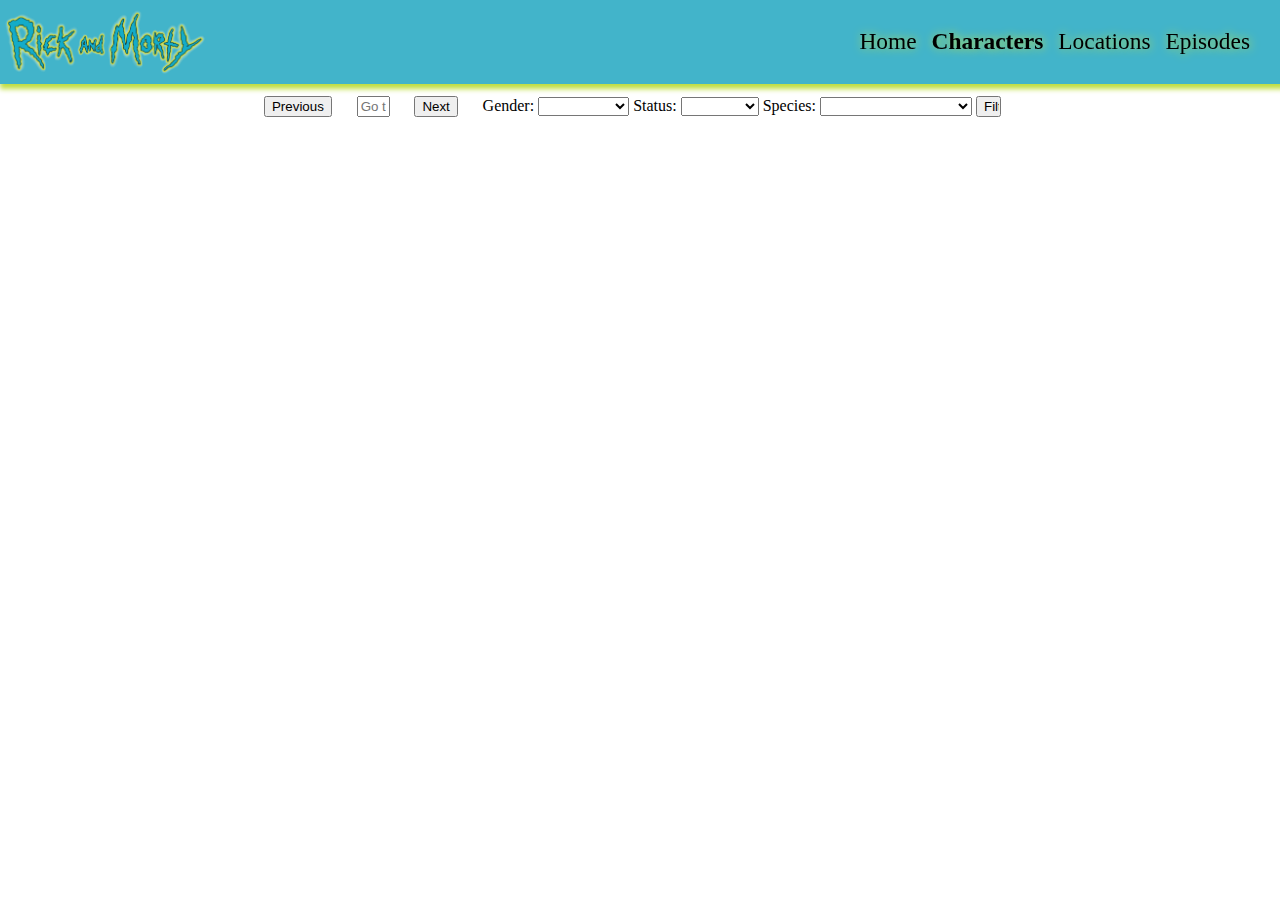
==== commit c1505be2: "merge main boris" ====
--- a/characterAll.html
+++ b/characterAll.html
@@ -1,74 +1,80 @@
 <!DOCTYPE html>
 <html lang="en">
-   <head>
-      <meta charset="UTF-8" />
-      <meta name="viewport" content="width=device-width, initial-scale=1.0" />
-      <title>La Fusée - Personnages</title>
-      <link rel="stylesheet" href="style.css" />
-   </head>
+    <head>
+        <meta charset="UTF-8" />
+        <meta name="viewport" content="width=device-width, initial-scale=1.0" />
+        <title>La Fusée - Personnages</title>
+        <link rel="stylesheet" href="style.css" />
+        <link rel="stylesheet" href="https://cdnjs.cloudflare.com/ajax/libs/font-awesome/6.5.1/css/all.min.css" integrity="sha512-DTOQO9RWCH3ppGqcWaEA1BIZOC6xxalwEsw9c2QQeAIftl+Vegovlnee1c9QX4TctnWMn13TZye+giMm8e2LwA==" crossorigin="anonymous" referrerpolicy="no-referrer" />
+    </head>
 
-   <body>
-      <header>
-         <img
-            src="./images/logotitle.png"
-            width="200"
-            alt="Titre de Rick and Morty"
-         />
-         <nav id="nav">
-            <a class="nav-link" href="./index.html">Home</a>
-            <a class="nav-link" href="./characterAll.html"> Characters </a>
-            <a class="nav-link" href="./locations.html"> Locations </a>
-            <a class="nav-link" href="./episodeAll.html"> Episodes </a>
-         </nav>
-      </header>
-      <main>
-         <div id="subNavBar">
-            <div>
-               <button id="btnPrevious">Previous</button>
+    <body>
+        <header>
+            <img src="./images/logotitle.png" alt="Titre de Rick and Morty" />
+            <nav id="nav">
+                <button class="drop-btn"><i class="fa fa-bars"></i></button>
+                <div class="nav-dropdown">
+                    <a class="nav-link" href="./index.html"
+                        >Home</a
+                    >
+                    <a class="nav-link current-page" href="./characterAll.html">
+                        Characters
+                    </a>
+                    <a class="nav-link" href="./locations.html"> Locations </a>
+                    <a class="nav-link" href="./episodeAll.html"> Episodes </a>
+                </div>
+            </nav>
+        </header>
+
+        <main>
+            <div id="subNavBar">
+                <div>
+                    <button id="btnPrevious">Previous</button>
+                </div>
+
+                <div>
+                    <input
+                        type="type"
+                        id="inputGoToPage"
+                        placeholder="Go to page..."
+                    />
+                </div>
+
+                <div>
+                    <button id="btnNext">Next</button>
+                </div>
+
+                <form id="filter_bar">
+                    <label for="gender">Gender:</label>
+                    <select name="gender" id="gender">
+                        <option value=""></option>
+                        <option value="male">Male</option>
+                        <option value="female">Female</option>
+                        <option value="genderless">Genderless</option>
+                        <option value="unknown">Unknown</option>
+                    </select>
+
+                    <label for="status">Status:</label>
+                    <select name="status" id="status">
+                        <option value=""></option>
+                        <option value="Alive">Alive</option>
+                        <option value="Dead">Dead</option>
+                        <option value="unknown">Unknown</option>
+                    </select>
+
+                    <label for="species">Species:</label>
+                    <select name="species" id="species">
+                        <option value=""></option>
+                    </select>
+
+                    <input type="button" value="Filter" id="filter-btn" />
+                </form>
             </div>
 
-            <div>
-               <input
-                  type="type"
-                  id="inputGoToPage"
-                  placeholder="Go to page..."
-               />
-            </div>
+            <div id="charContainer"></div>
+        </main>
 
-            <div>
-               <button id="btnNext">Next</button>
-            </div>
-
-            <form id="filter_bar">
-               <label for="gender">Gender:</label>
-               <select name="gender" id="gender">
-                  <option value=""></option>
-                  <option value="male">Male</option>
-                  <option value="female">Female</option>
-                  <option value="genderless">Genderless</option>
-                  <option value="unknown">Unknown</option>
-               </select>
-
-               <label for="status">Status:</label>
-               <select name="status" id="status">
-                  <option value=""></option>
-                  <option value="Alive">Alive</option>
-                  <option value="Dead">Dead</option>
-                  <option value="unknown">Unknown</option>
-               </select>
-
-               <label for="species">Species:</label>
-               <select name="species" id="species">
-                  <option value=""></option>
-               </select>
-
-               <input type="button" value="Filter" id="filter-btn" />
-            </form>
-         </div>
-
-         <div id="charContainer"></div>
-      </main>
-
-      <script src="./js/characterAll.js"></script>
-   </body>
+        <script src="./js/characterAll.js"></script>
+        <script src="./js/navbar.js"></script>
+    </body>
 </html>
--- a/style.css
+++ b/style.css
@@ -1,203 +1,553 @@
 html,
 body {
-  margin: 0 auto;
-  width: 100vw;
-  scroll-padding-top: 85px;
+   margin: 0 auto;
+   width: 100vw;
+   height: 100vh;
+   scroll-padding-top: 85px;
 }
 
 header {
-  width: 100%;
-  position: sticky;
-  margin: 0;
-  padding: 10px 5px;
-  top: 0;
-  background-color: #42b4caff;
-  display: flex;
-  justify-content: space-between;
-  box-shadow: 0 5px 5px #bfde42ff;
-  overflow: auto;
-  scrollbar-gutter: stable;
+   width: 100%;
+   position: sticky;
+   margin: 0;
+   padding: 10px 5px;
+   top: 0;
+   background-color: #42b4caff;
+   display: flex;
+   justify-content: space-between;
+   box-shadow: 0 5px 5px #bfde42ff;
 }
 
 #nav {
-  margin-right: 2vw;
-  display: flex;
-  gap: 15px;
-  align-items: center;
-  font-size: large;
+   margin-right: 2vw;
+   display: flex;
+   gap: 15px;
+   align-items: center;
+   font-size: large;
 }
 
 #nav a {
-  color: black;
-  text-shadow: #bfde42ff 1px 0 10px;
-  font-style: normal;
-  text-decoration: none;
+   color: black;
+   text-shadow: #bfde42ff 1px 0 10px;
+   font-style: normal;
+   text-decoration: none;
 }
 
 main {
-  display: flex;
-  flex-direction: column;
-  overflow: auto;
-  scrollbar-gutter: stable;
+   display: flex;
+   flex-direction: column;
+   overflow: auto;
+   scrollbar-gutter: stable;
 }
 
 /******************************* Page One Episode ******************************************/
 #episode_title {
-  margin-left: 2vw;
+   margin-left: 2vw;
 }
 
 .episode {
-  margin: auto 2%;
-  width: 96%;
+   margin: auto 2%;
+   width: 96%;
 }
 
 .episode h1 {
-  margin-bottom: 5px;
-  color: black;
-  text-shadow: 1px 1px 5px #42b4caff, 0 0 1em #bfde42ff, 0 0 0.2em #bfde42ff;
+   margin-bottom: 5px;
+   color: black;
+   text-shadow: 1px 1px 5px #42b4caff, 0 0 1em #bfde42ff, 0 0 0.2em #bfde42ff;
 }
 
 .episode_subtitle {
-  margin-top: 0;
-  font-size: 1.3em;
+   margin-top: 0;
+   font-size: 1.3em;
 }
 
 .episode_code,
 .episode_aired {
-  margin: 10px 5px;
+   margin: 10px 5px;
 }
 
 .episode_characters {
-  width: 100%;
+   width: 100%;
 }
 
 .collapsible_characters {
-  width: 100%;
-  margin: 20px 0;
-  font-size: 1.3em;
-  font-weight: bold;
-  background-color: #42b4caff;
-  border: none;
-  border-radius: 15px;
-  display: flex;
-  justify-content: space-between;
+   width: 100%;
+   margin: 20px 0;
+   font-size: 1.3em;
+   font-weight: bold;
+   background-color: #42b4caff;
+   border: none;
+   border-radius: 15px;
+   display: flex;
+   justify-content: space-between;
 }
 
 .collapsible_characters:hover {
-  box-shadow: 1px 3px 5px #42b4caff, 0 0 1em #bfde42ff, 0 0 0.2em #bfde42ff;
+   box-shadow: 1px 3px 5px #42b4caff, 0 0 1em #bfde42ff, 0 0 0.2em #bfde42ff;
 }
 
 .collapsible_characters p {
-  margin: 10px;
+   margin: 10px;
 }
 
 .hidden_content {
-  display: none;
+   display: none;
 }
 
 .active_content {
-  display: flex;
-  flex-wrap: wrap;
-  gap: 3vw;
-  justify-content: center;
+   display: flex;
+   flex-wrap: wrap;
+   gap: 3vw;
+   justify-content: center;
 }
 
 .ep_char_list {
-  padding: 0;
-  margin: 0;
-  list-style: none;
+   padding: 0;
+   margin: 0;
+   list-style: none;
 }
 
 .ep_char_list li {
-  width: 180px;
-  height: 70px;
-  border-radius: 50%;
-  display: flex;
-  align-items: center;
-  justify-content: center;
+   width: 180px;
+   height: 70px;
+   border-radius: 50%;
+   display: flex;
+   align-items: center;
+   justify-content: center;
 }
 
 .ep_char_list p {
-  margin: 0 5px;
-  width: 100%;
-  text-wrap: balance;
-  text-align: center;
-  font-size: 1.1em;
+   margin: 0 5px;
+   width: 100%;
+   text-wrap: balance;
+   text-align: center;
+   font-size: 1.1em;
 }
 
 .ep_char_list a {
-  border-radius: 50%;
-  border: solid #42b4caff 2px;
-  color: black;
-  text-decoration: none;
+   border-radius: 50%;
+   border: solid #42b4caff 2px;
+   color: black;
+   text-decoration: none;
 }
 
 .ep_char_list a:hover {
-  border-color: black;
-  box-shadow: 1px 3px 5px #42b4caff, 0 0 1em #bfde42ff, 0 0 0.2em #bfde42ff;
-  font-weight: bold;
+   border-color: black;
+   box-shadow: 1px 3px 5px #42b4caff, 0 0 1em #bfde42ff, 0 0 0.2em #bfde42ff;
+   font-weight: bold;
 }
 
 /* *********************** Page All Characters *******************/
 
 #charContainer {
-  display: flex;
-  flex-wrap: wrap;
-  justify-content: space-evenly;
-  align-content: center;
-  /* gap: 1vw; */
-  column-gap: 1vw;
-  row-gap: 2.5vh;
+   display: flex;
+   flex-wrap: wrap;
+   justify-content: space-evenly;
+   align-content: center;
+   /* gap: 1vw; */
+   column-gap: 1vw;
+   row-gap: 2.5vh;
 }
 
 .charContainers {
-  display: flex;
-  flex-direction: column;
-  justify-content: center;
-  align-items: center;
-  max-width: 235px;
-  /* height: 235px; */
-  max-height: 235px;
-  box-sizing: border-box;
-  border: 2px solid #42b4caff;
-  border-radius: 50px;
-  box-shadow: 2px 2px 5px #bfde42ff;
-  transition: all ease-in-out 125ms;
+   display: flex;
+   flex-direction: column;
+   justify-content: center;
+   align-items: center;
+   max-width: 235px;
+   /* height: 235px; */
+   max-height: 235px;
+   box-sizing: border-box;
+   border: 2px solid #42b4caff;
+   border-radius: 50px;
+   box-shadow: 2px 2px 5px #bfde42ff;
+   transition: all ease-in-out 125ms;
 }
 
 .charContainers:hover {
-  box-shadow: 4px 4px 10px #bfde42ff;
-  /* color: #42b4caff; */
-  font-size: large;
-  text-shadow: 1px 1px 5px #bfde42ff;
-  cursor: pointer;
+   box-shadow: 4px 4px 10px #bfde42ff;
+   /* color: #42b4caff; */
+   font-size: large;
+   text-shadow: 1px 1px 5px #bfde42ff;
+   cursor: pointer;
 }
 
 .charContainers img {
-  width: 85%;
-  padding: 1vh 1vw 0.5vh 1vw;
-  border-radius: 50px;
+   width: 85%;
+   padding: 1vh 1vw 0.5vh 1vw;
+   border-radius: 50px;
 }
 
 .charContainers div {
-  text-align: center;
-  justify-content: center;
-  align-items: center;
-  height: 3vh;
+   text-align: center;
+   justify-content: center;
+   align-items: center;
+   height: 3vh;
 }
 
 #subNavBar {
-  display: flex;
-  flex-direction: row;
-  text-align: center;
-  justify-content: center;
-  gap: 2%;
-  padding: 1%;
+   display: flex;
+   flex-direction: row;
+   text-align: center;
+   justify-content: center;
+   gap: 2%;
+   padding: 1%;
 }
 
 #subNavBar input {
-  text-align: center;
-  width: 25px;
+   text-align: center;
+   width: 25px;
+}
+
+
+/********************** Page locations **************************************/
+.location-header {
+   margin: 20px 2vw;
+   color: black;
+   text-shadow: 1px 1px 5px #42b4caff, 0 0 1em #bfde42ff, 0 0 0.2em #bfde42ff;
+
+}
+
+#locations-list {
+   padding: 0;
+   list-style: none;
+   display: flex;
+   flex-wrap: wrap;
+   justify-content: center;
+   gap: 2vw;
+}
+
+#locations-list li {
+   width: 290px;
+   height: 160px;
+   padding: 20px 15px;
+   border: 2px solid #42b4caff;
+   border-radius: 50px;
+   box-shadow: 2px 2px 5px #bfde42ff;
+   box-sizing: border-box;
+   column-gap: 1vw;
+   row-gap: 2.5vh;
+}
+
+#locations-list h2 {
+   display: block;
+   height: 60px;
+   margin: 0;
+   text-align: center;
+   color: black;
+   text-shadow: 1px 1px 5px #42b4caff, 0 0 1em #bfde42ff, 0 0 0.2em #bfde42ff;
+}
+
+#locations-list p {
+   margin: 5px;
+}
+
+#pagination-locations {
+   width: 98%;
+   margin: 0 1%;
+   display: flex;
+   justify-content: space-between;
+}html,
+body {
+    margin: 0 auto;
+    width: 100vw;
+    scroll-padding-top: 85px;
+}
+
+/**************************** Header & Navbar ***********************************/
+header {
+    width: 100%;
+    position: sticky;
+    margin: 0;
+    padding: 10px 5px;
+    top: 0;
+    background-color: #42b4caff;
+    display: flex;
+    justify-content: space-evenly;
+    box-shadow: 0 5px 5px #bfde42ff;
+}
+
+header img {
+    max-width: 200px;
+    height: auto;
+}
+
+#nav {
+    flex: 1;
+    margin-right: 35px;
+    vertical-align: middle;
+}
+
+.nav-dropdown {
+    width: 100%;
+    height: 100%;
+    display: flex;
+    justify-content: flex-end;
+    gap: 15px;
+    align-items: center;
+    font-size: large;
+}
+
+#nav a {
+    color: black;
+    font-style: normal;
+    font-size: 1.3em;
+    text-decoration: none;
+}
+
+#nav a:hover {
+    text-shadow: #bfde42ff 1px 0 10px;
+}
+
+.current-page {
+    font-weight: bold;
+    text-shadow: #bfde42ff 1px 0 10px;
+}
+
+.drop-btn {
+    width: 100%;
+    height: 100%;
+    text-align: end;
+    font-weight: bolder;
+    font-size: large;
+    display: none;
+    border: none;
+    background: none;
+    cursor: pointer;
+}
+
+@media screen and (max-width: 635px) {
+    #nav {
+        position: relative;
+        display: inline-block;
+    }
+
+    .drop-btn {
+        display: block;
+    }
+
+    .nav-dropdown {
+        display: none;
+        position: absolute;
+        z-index: 1;
+        border-radius: 50px;
+    }
+
+    .nav-link {
+        display: block;
+        background-color: #42b4caff;
+        box-shadow: 0 5px 5px #bfde42ff;
+        border: black 1px solid;
+    }
+
+    .show .drop-btn {
+        box-shadow: 0 5px 5px #bfde42ff;
+        border: black 1px solid;
+    }
+
+    .show .drop-btn i {
+      display: none;
+    }
+
+    .show .nav-dropdown{
+        display: block;
+    }
+}
+
+main {
+    display: flex;
+    flex-direction: column;
+    overflow: auto;
+    scrollbar-gutter: stable;
+}
+
+/********************************* Index ***************************************/
+#rnd-btn-container {
+    width: 99%;
+    margin: 25px auto;
+    display: flex;
+    flex-wrap: wrap;
+    gap: 2vw;
+}
+
+.btn-rnd {
+    width: 250px;
+    flex: 1;
+    background-color: #42b4caff;
+    border: none;
+    border-radius: 50px;
+}
+
+.btn-rnd:hover {
+    cursor: pointer;
+    box-shadow: 3px 5px 5px #bfde42ff;
+    text-shadow: #bfde42ff 1px 0 10px;
+}
+
+.btn-rnd p {
+    color: black;
+    font-style: normal;
+    font-size: 1.8em;
+    font-weight: bold;
+}
+
+/******************************* Page One Episode ******************************************/
+#episode_title {
+    margin-left: 2vw;
+}
+
+.episode {
+    margin: auto 2%;
+    width: 96%;
+}
+
+.episode h1 {
+    margin-bottom: 5px;
+    color: black;
+    text-shadow: 1px 1px 5px #42b4caff, 0 0 1em #bfde42ff, 0 0 0.2em #bfde42ff;
+}
+
+.episode_subtitle {
+    margin-top: 0;
+    font-size: 1.3em;
+}
+
+.episode_code,
+.episode_aired {
+    margin: 10px 5px;
+}
+
+.episode_characters {
+    width: 100%;
+}
+
+.collapsible_characters {
+    width: 100%;
+    margin: 20px 0;
+    font-size: 1.3em;
+    font-weight: bold;
+    background-color: #42b4caff;
+    border: none;
+    border-radius: 15px;
+    display: flex;
+    justify-content: space-between;
+}
+
+.collapsible_characters:hover {
+    box-shadow: 1px 3px 5px #42b4caff, 0 0 1em #bfde42ff, 0 0 0.2em #bfde42ff;
+}
+
+.collapsible_characters p {
+    margin: 10px;
+}
+
+.hidden_content {
+    display: none;
+}
+
+.active_content {
+    display: flex;
+    flex-wrap: wrap;
+    gap: 3vw;
+    justify-content: center;
+}
+
+.ep_char_list {
+    padding: 0;
+    margin: 0;
+    list-style: none;
+}
+
+.ep_char_list li {
+    width: 180px;
+    height: 70px;
+    border-radius: 50%;
+    display: flex;
+    align-items: center;
+    justify-content: center;
+}
+
+.ep_char_list p {
+    margin: 0 5px;
+    width: 100%;
+    text-wrap: balance;
+    text-align: center;
+    font-size: 1.1em;
+}
+
+.ep_char_list a {
+    border-radius: 50%;
+    border: solid #42b4caff 2px;
+    color: black;
+    text-decoration: none;
+}
+
+.ep_char_list a:hover {
+    border-color: black;
+    box-shadow: 1px 3px 5px #42b4caff, 0 0 1em #bfde42ff, 0 0 0.2em #bfde42ff;
+    font-weight: bold;
+}
+
+/* *********************** Page All Characters *******************/
+
+#charContainer {
+    display: flex;
+    flex-wrap: wrap;
+    justify-content: space-evenly;
+    align-content: center;
+    /* gap: 1vw; */
+    column-gap: 1vw;
+    row-gap: 2.5vh;
+}
+
+.charContainers {
+    display: flex;
+    flex-direction: column;
+    justify-content: center;
+    align-items: center;
+    max-width: 235px;
+    /* height: 235px; */
+    max-height: 235px;
+    box-sizing: border-box;
+    border: 2px solid #42b4caff;
+    border-radius: 50px;
+    box-shadow: 2px 2px 5px #bfde42ff;
+    transition: all ease-in-out 125ms;
+}
+
+.charContainers:hover {
+    box-shadow: 4px 4px 10px #bfde42ff;
+    /* color: #42b4caff; */
+    font-size: large;
+    text-shadow: 1px 1px 5px #bfde42ff;
+    cursor: pointer;
+}
+
+.charContainers img {
+    width: 85%;
+    padding: 1vh 1vw 0.5vh 1vw;
+    border-radius: 50px;
+}
+
+.charContainers div {
+    text-align: center;
+    justify-content: center;
+    align-items: center;
+    height: 3vh;
+}
+
+#subNavBar {
+    display: flex;
+    flex-direction: row;
+    text-align: center;
+    justify-content: center;
+    gap: 2%;
+    padding: 1%;
+}
+
+#subNavBar input {
+    text-align: center;
+    width: 25px;
 }
 
 /* Episode ALL style */
@@ -330,48 +680,48 @@
 
 /********************** Page locations **************************************/
 .location-header {
-  margin: 20px 2vw;
-  color: black;
-  text-shadow: 1px 1px 5px #42b4caff, 0 0 1em #bfde42ff, 0 0 0.2em #bfde42ff;
+    margin: 20px 2vw;
+    color: black;
+    text-shadow: 1px 1px 5px #42b4caff, 0 0 1em #bfde42ff, 0 0 0.2em #bfde42ff;
 }
 
 #locations-list {
-  padding: 0;
-  list-style: none;
-  display: flex;
-  flex-wrap: wrap;
-  justify-content: center;
-  gap: 2vw;
+    padding: 0;
+    list-style: none;
+    display: flex;
+    flex-wrap: wrap;
+    justify-content: center;
+    gap: 2vw;
 }
 
 #locations-list li {
-  width: 290px;
-  height: 160px;
-  padding: 20px 15px;
-  border: 2px solid #42b4caff;
-  border-radius: 50px;
-  box-shadow: 2px 2px 5px #bfde42ff;
-  box-sizing: border-box;
-  column-gap: 1vw;
-  row-gap: 2.5vh;
+    width: 290px;
+    height: 160px;
+    padding: 20px 15px;
+    border: 2px solid #42b4caff;
+    border-radius: 50px;
+    box-shadow: 2px 2px 5px #bfde42ff;
+    box-sizing: border-box;
+    column-gap: 1vw;
+    row-gap: 2.5vh;
 }
 
 #locations-list h2 {
-  display: block;
-  height: 60px;
-  margin: 0;
-  text-align: center;
-  color: black;
-  text-shadow: 1px 1px 5px #42b4caff, 0 0 1em #bfde42ff, 0 0 0.2em #bfde42ff;
+    display: block;
+    height: 60px;
+    margin: 0;
+    text-align: center;
+    color: black;
+    text-shadow: 1px 1px 5px #42b4caff, 0 0 1em #bfde42ff, 0 0 0.2em #bfde42ff;
 }
 
 #locations-list p {
-  margin: 5px;
+    margin: 5px;
 }
 
 #pagination-locations {
-  width: 98%;
-  margin: 0 1%;
-  display: flex;
-  justify-content: space-between;
-}
+    width: 98%;
+    margin: 0 1%;
+    display: flex;
+    justify-content: space-between;
+}
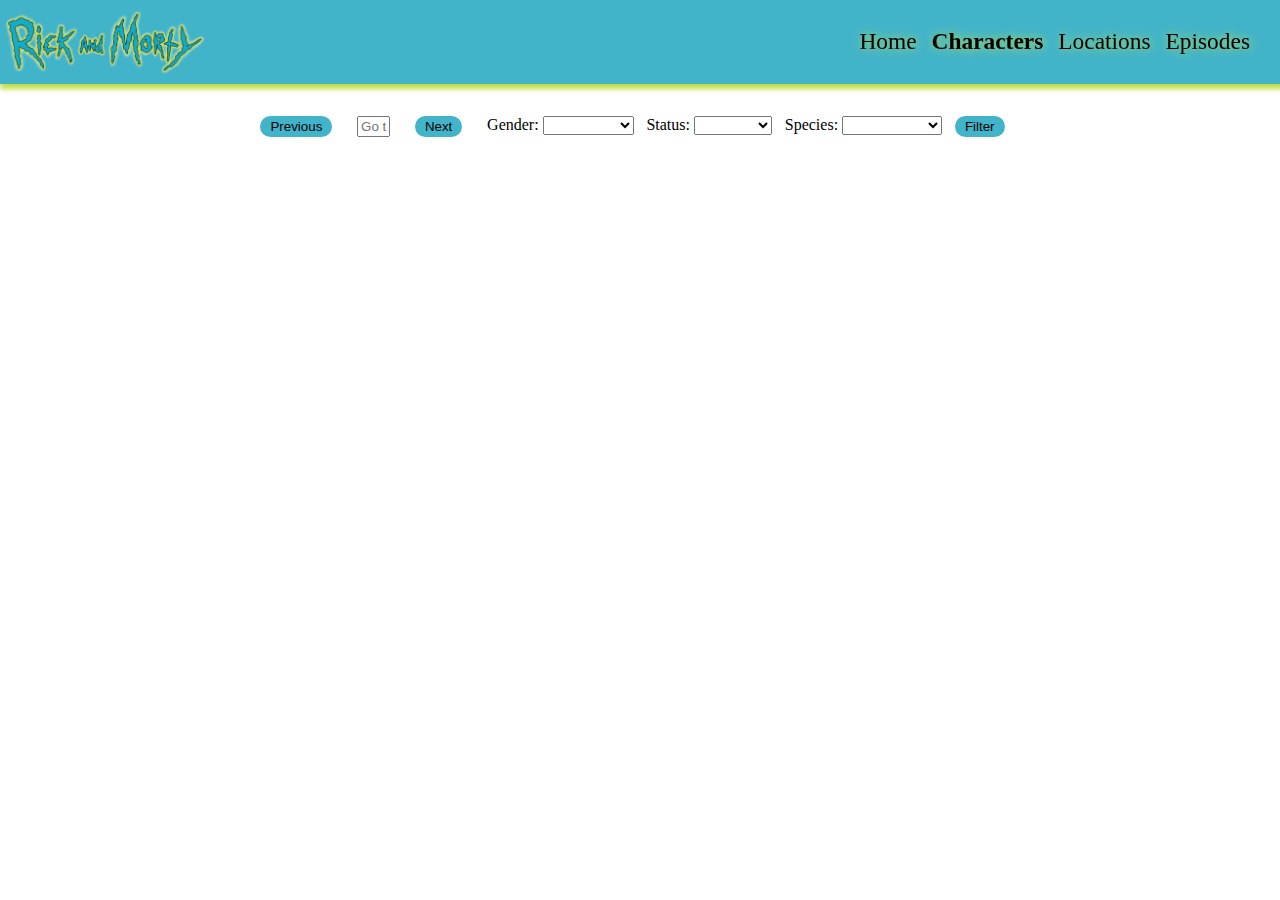
==== commit 2d466243: "mise en page pagination et filtre" ====
--- a/characterAll.html
+++ b/characterAll.html
@@ -5,7 +5,13 @@
         <meta name="viewport" content="width=device-width, initial-scale=1.0" />
         <title>La Fusée - Personnages</title>
         <link rel="stylesheet" href="style.css" />
-        <link rel="stylesheet" href="https://cdnjs.cloudflare.com/ajax/libs/font-awesome/6.5.1/css/all.min.css" integrity="sha512-DTOQO9RWCH3ppGqcWaEA1BIZOC6xxalwEsw9c2QQeAIftl+Vegovlnee1c9QX4TctnWMn13TZye+giMm8e2LwA==" crossorigin="anonymous" referrerpolicy="no-referrer" />
+        <link
+            rel="stylesheet"
+            href="https://cdnjs.cloudflare.com/ajax/libs/font-awesome/6.5.1/css/all.min.css"
+            integrity="sha512-DTOQO9RWCH3ppGqcWaEA1BIZOC6xxalwEsw9c2QQeAIftl+Vegovlnee1c9QX4TctnWMn13TZye+giMm8e2LwA=="
+            crossorigin="anonymous"
+            referrerpolicy="no-referrer"
+        />
     </head>
 
     <body>
@@ -14,9 +20,7 @@
             <nav id="nav">
                 <button class="drop-btn"><i class="fa fa-bars"></i></button>
                 <div class="nav-dropdown">
-                    <a class="nav-link" href="./index.html"
-                        >Home</a
-                    >
+                    <a class="nav-link" href="./index.html">Home</a>
                     <a class="nav-link current-page" href="./characterAll.html">
                         Characters
                     </a>
@@ -45,29 +49,35 @@
                 </div>
 
                 <form id="filter_bar">
-                    <label for="gender">Gender:</label>
-                    <select name="gender" id="gender">
-                        <option value=""></option>
-                        <option value="male">Male</option>
-                        <option value="female">Female</option>
-                        <option value="genderless">Genderless</option>
-                        <option value="unknown">Unknown</option>
-                    </select>
+                    <label for="gender"
+                        >Gender:
+                        <select name="gender" id="gender">
+                            <option value=""></option>
+                            <option value="male">Male</option>
+                            <option value="female">Female</option>
+                            <option value="genderless">Genderless</option>
+                            <option value="unknown">Unknown</option>
+                        </select>
+                    </label>
 
-                    <label for="status">Status:</label>
-                    <select name="status" id="status">
-                        <option value=""></option>
-                        <option value="Alive">Alive</option>
-                        <option value="Dead">Dead</option>
-                        <option value="unknown">Unknown</option>
-                    </select>
+                    <label for="status"
+                        >Status:
+                        <select name="status" id="status">
+                            <option value=""></option>
+                            <option value="Alive">Alive</option>
+                            <option value="Dead">Dead</option>
+                            <option value="unknown">Unknown</option>
+                        </select>
+                    </label>
 
-                    <label for="species">Species:</label>
-                    <select name="species" id="species">
-                        <option value=""></option>
-                    </select>
+                    <label for="species"
+                        >Species:
+                        <select name="species" id="species">
+                            <option value=""></option>
+                        </select>
+                    </label>
 
-                    <input type="button" value="Filter" id="filter-btn" />
+                    <button id="filter-btn">Filter</button>
                 </form>
             </div>
 
--- a/style.css
+++ b/style.css
@@ -186,7 +186,9 @@
 }
 
 #subNavBar {
-   display: flex;
+    margin: 20px 0;
+   display: flex;
+   flex-wrap: wrap;
    flex-direction: row;
    text-align: center;
    justify-content: center;
@@ -199,6 +201,15 @@
    width: 25px;
 }
 
+#filter_bar {
+    display: flex;
+    flex-wrap: wrap;
+    gap: 1vw;
+}
+
+#filter_bar select {
+    max-width: 100px;
+}
 
 /********************** Page locations **************************************/
 .location-header {
@@ -725,3 +736,21 @@
     display: flex;
     justify-content: space-between;
 }
+
+
+/**************************************** Buttons pagination ***************************************/
+#btnNext, #btnPrevious, #btnPreviousLocations, #btnNextLocations, #filter-btn {
+    background-color: #42b4caff;
+    border: none;
+    border-radius: 50px;
+    padding: 3px 10px;
+}
+
+:where(#btnNext, #btnPrevious, #btnPreviousLocations, #btnNextLocations, #filter-btn):hover:not(:disabled) {
+    cursor: pointer;
+    box-shadow: 1px 1px 5px #bfde42ff;
+}
+
+#btnPreviousLocations:disabled, #btnNextLocations:disabled {
+    background-color: gray;
+}